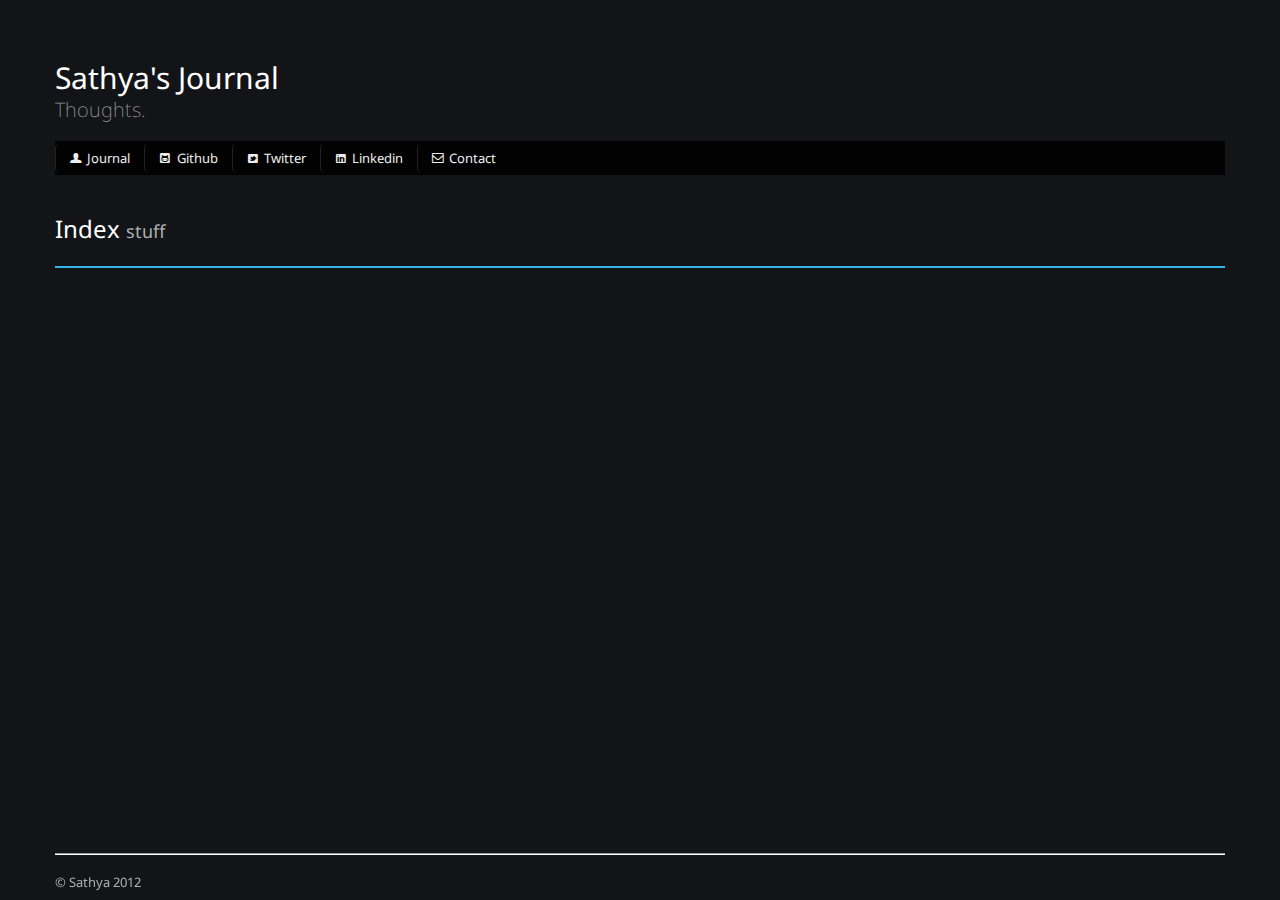
==== index.html @ b8602594 "Complete overhaul" ====
<!DOCTYPE html>
<html lang="en">
  <head>
    <meta charset="utf-8">
    <title>Sathyanarayanan Gunsekaran</title>
    <meta name="viewport" content="width=device-width, initial-scale=1.0">
    <meta name="description" content="">
    <meta name="author" content="">

    <!-- Le styles -->
    <link href="design/theme/css/bootstrap.min.css" rel="stylesheet">
    <style>
      body {
        padding-top: 60px; /* 60px to make the container go all the way to the bottom of the topbar */
      }
      footer.container.navbar-fixed-top {
      top: auto;
      bottom: 0;
      }

    </style>
    <link href="design/theme/css/bootstrap-responsive.css" rel="stylesheet">
      <link rel="stylesheet" href="design/theme/css/font-awesome.css">

    <!-- Le HTML5 shim, for IE6-8 support of HTML5 elements -->
    <!--[if lt IE 9]>
      <script src="http://html5shim.googlecode.com/svn/trunk/html5.js"></script>
    <![endif]-->

    <!-- Le fav and touch icons -->
    <link rel="shortcut icon" href="ico/favicon.ico">
    <link rel="apple-touch-icon-precomposed" sizes="114x114" href="ico/apple-touch-icon-114-precomposed.png">
    <link rel="apple-touch-icon-precomposed" sizes="72x72" href="ico/apple-touch-icon-72-precomposed.png">
    <link rel="apple-touch-icon-precomposed" href="ico/apple-touch-icon-57-precomposed.png">
  </head>

  <body>
    <div class="container">
      <header class="jumbotron subhead" id="overview">
        <h1>Sathya's Journal</h1>
        <p class ="lead">Thoughts.</p>
      </header>
      <div class="subnav">
        <ul class="nav nav-pills">
          <li><a href="index.html"><i class="icon-user"></i> Journal</a></li>
          <li><a href="https://github.com/gsathya"><i class="icon-github-sign"></i> Github</a></li>
          <li><a href="https://twitter.com/sathya3445"><i class="icon-twitter-sign"></i> Twitter</a></li>
          <li><a href="http://www.linkedin.com/pub/sathyanarayanan-gunasekaran/44/b59/7a9"><i class="icon-linkedin-sign"></i> Linkedin</a></li>
          <li><a href="mailto:me@gsathya.in"><i class="icon-envelope"></i> Contact</a></li>
        </ul>
      </div>
    </div>
    <div class="container">
      <div class="page-header">
        <h2>Index
        <small>stuff</small>
        </h2>
      </div>

      <div class="row-fluid">
      </div><!--/row-->


      <footer class="container navbar navbar-fixed-top">
      <hr/>
      
      <p>&copy; Sathya 2012</p>
      </footer>


    

    </div> <!-- /container -->
    
    <!-- Le javascript
    ================================================== -->
    <!-- Placed at the end of the document so the pages load faster -->
    <script src="design/theme/js/jquery.js"></script>
    <script src="design/theme/js/bootstrap-transition.js"></script>
    <script src="design/theme/js/bootstrap-alert.js"></script>
    <script src="design/theme/js/bootstrap-modal.js"></script>
    <script src="design/theme/js/bootstrap-dropdown.js"></script>
    <script src="design/theme/js/bootstrap-scrollspy.js"></script>
    <script src="design/theme/js/bootstrap-tab.js"></script>
    <script src="design/theme/js/bootstrap-tooltip.js"></script>
    <script src="design/theme/js/bootstrap-popover.js"></script>
    <script src="design/theme/js/bootstrap-button.js"></script>
    <script src="design/theme/js/bootstrap-collapse.js"></script>
    <script src="design/theme/js/bootstrap-carousel.js"></script>
    <script src="design/theme/js/bootstrap-typeahead.js"></script>

  </body>
</html>
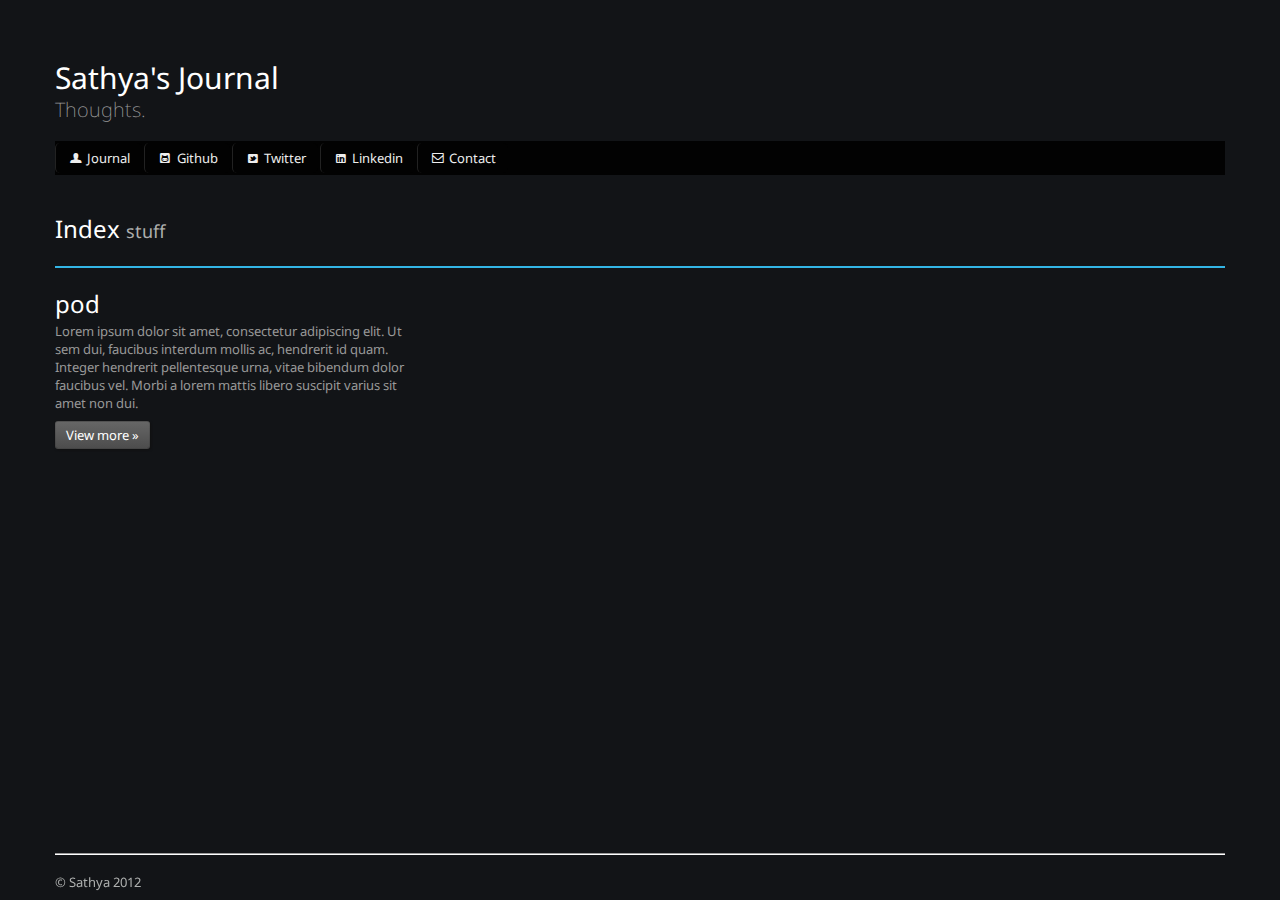
==== commit 81045770: "Add theme support" ====
--- a/index.html
+++ b/index.html
@@ -8,7 +8,7 @@
     <meta name="author" content="">
 
     <!-- Le styles -->
-    <link href="design/theme/css/bootstrap.min.css" rel="stylesheet">
+    <link href="design/css/cyborg/bootstrap.min.css" rel="stylesheet">
     <style>
       body {
         padding-top: 60px; /* 60px to make the container go all the way to the bottom of the topbar */
@@ -58,6 +58,11 @@
       </div>
 
       <div class="row-fluid">
+          <div class="span4">
+            <h2>pod</h2>
+            <p>Lorem ipsum dolor sit amet, consectetur adipiscing elit. Ut sem dui, faucibus interdum mollis ac, hendrerit id quam. Integer hendrerit pellentesque urna, vitae bibendum dolor faucibus vel. Morbi a lorem mattis libero suscipit varius sit amet non dui. </p>
+            <p><a class="btn" href="posts/pod.html">View more &raquo;</a></p>
+          </div><!--/span-->
       </div><!--/row-->
 
 
